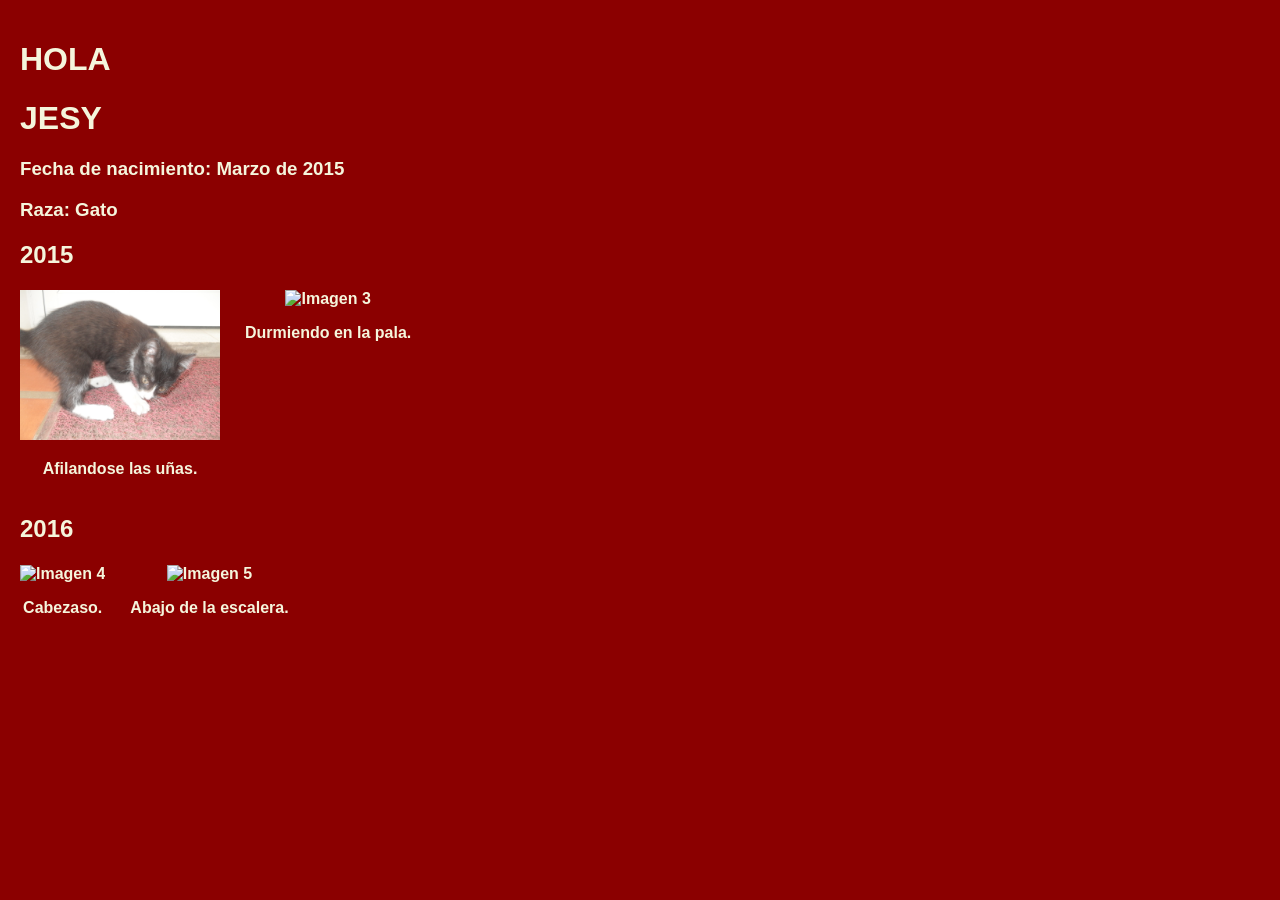
==== index.html @ 825e343a "Update index.html" ====
<!DOCTYPE html>
<html lang="es">
<head>
    <meta charset="UTF-8">
    <title>JESY</title>
    <link rel="stylesheet" href="estilo.css">

</head>

<body>
	<h1>HOLA<h1>
    <h1>JESY</h1>
	<h3>Fecha de nacimiento: Marzo de 2015<h3>
	<h3>Raza: Gato<h3>

<h2>2015<h2>
<h4><h4>
<div class="contenedor">

    <div class="elemento">
        <img src="JESY02.JPG">
        <p>Afilandose las uñas.</p>
    </div>

	<div class="elemento">
	<img src="JESY03.jpg" alt="Imagen 3">
	<p>Durmiendo en la pala.</p>
	</div>
</div>

<h2>2016<h2>
<h4><h4>
	<div class="contenedor01">

    <div class="elemento">
        <img src="JESY04.jpg" alt="Imagen 4">
        <p>Cabezaso.</p>
    </div>

	<div class="elemento">
	<img src="JESY05.jpg" alt="Imagen 5">
	<p>Abajo de la escalera.</p>
	</div>
</div>
---- estilo.css ----
body {
    font-family: Georgia, sans-serif;
    margin: 0;
    padding: 20px;
    color: beige;
    background-color: darkred;
}

.contenedor {
    display: flex;
    gap: 25px;
}

.elemento {
    text-align: center;
}

.elemento img {
    width: 200px;
}

.contenedor01 {
    display: flex;
    gap: 25px;
}

.elemento {
    text-align: center;
}

.elemento img {
    width: 200px;
}
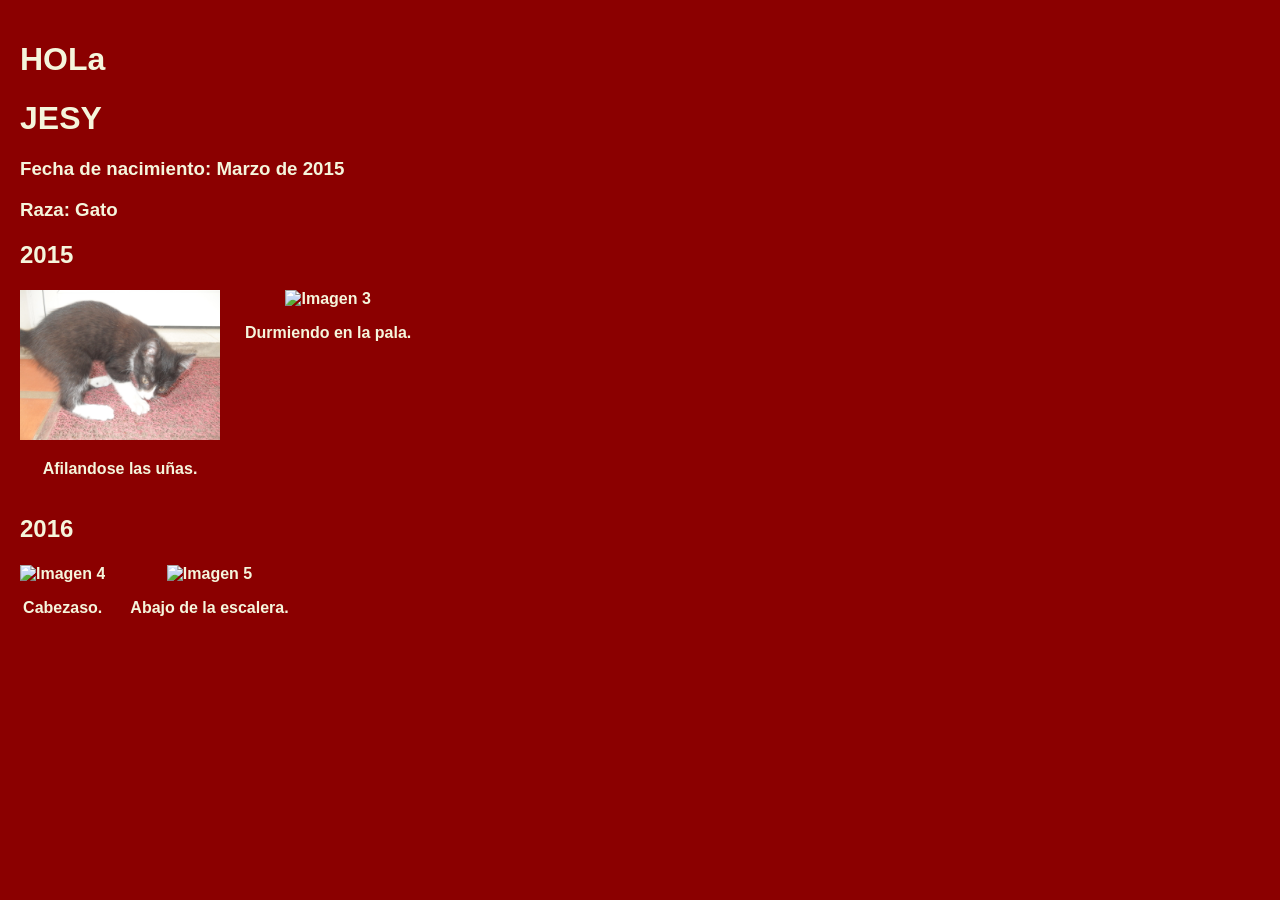
==== commit 07222203: "Update index6.html" ====
--- a/index.html
+++ b/index.html
@@ -8,7 +8,7 @@
 </head>
 
 <body>
-	<h1>HOLA<h1>
+	<h1>HOLa<h1>
     <h1>JESY</h1>
 	<h3>Fecha de nacimiento: Marzo de 2015<h3>
 	<h3>Raza: Gato<h3>
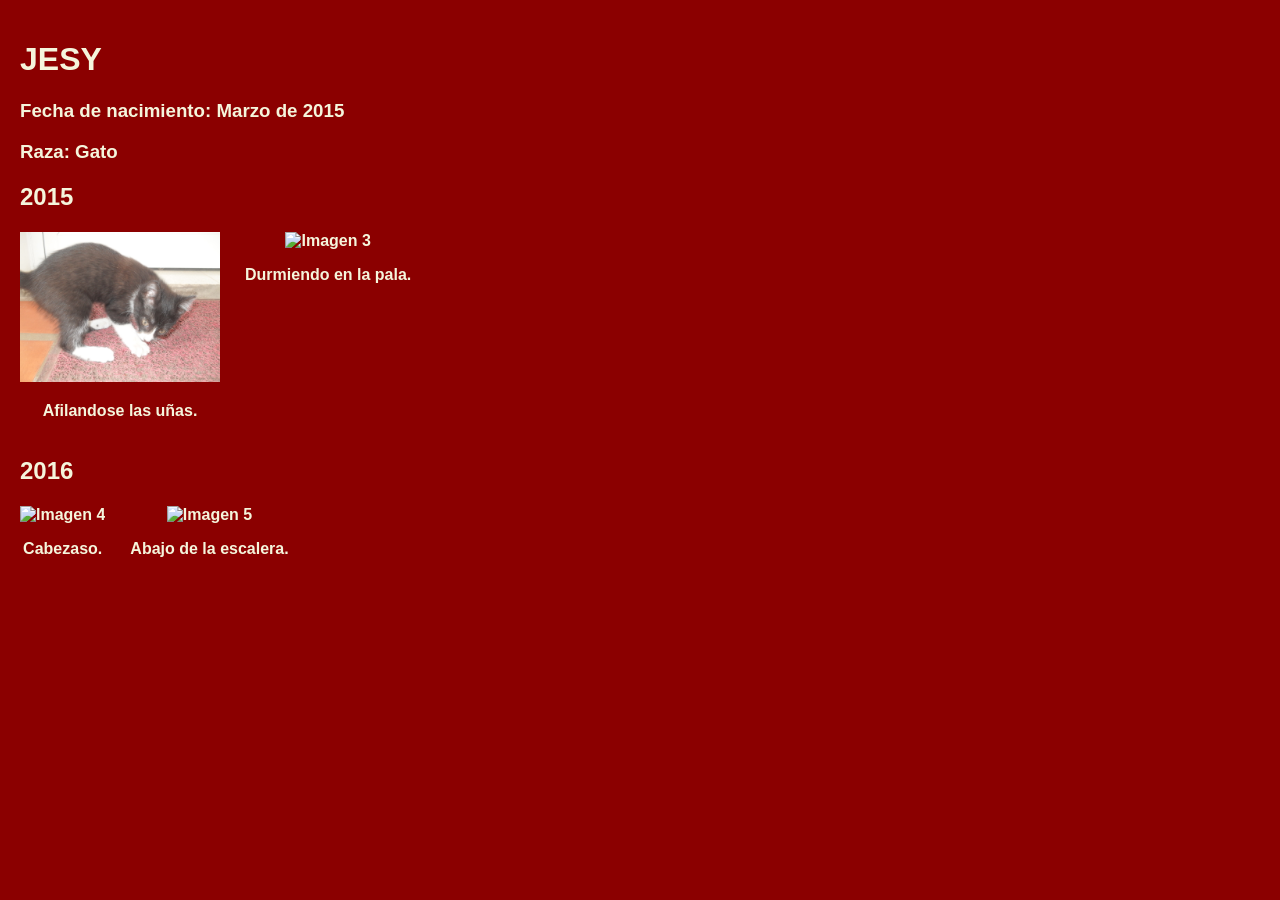
==== commit 086e8390: "Update index2.html" ====
--- a/index.html
+++ b/index.html
@@ -8,7 +8,6 @@
 </head>
 
 <body>
-	<h1>HOLa<h1>
     <h1>JESY</h1>
 	<h3>Fecha de nacimiento: Marzo de 2015<h3>
 	<h3>Raza: Gato<h3>
@@ -18,7 +17,7 @@
 <div class="contenedor">
 
     <div class="elemento">
-        <img src="JESY02.JPG">
+        <img src="JESY02.JPG" alt="Imagen 2">
         <p>Afilandose las uñas.</p>
     </div>
 
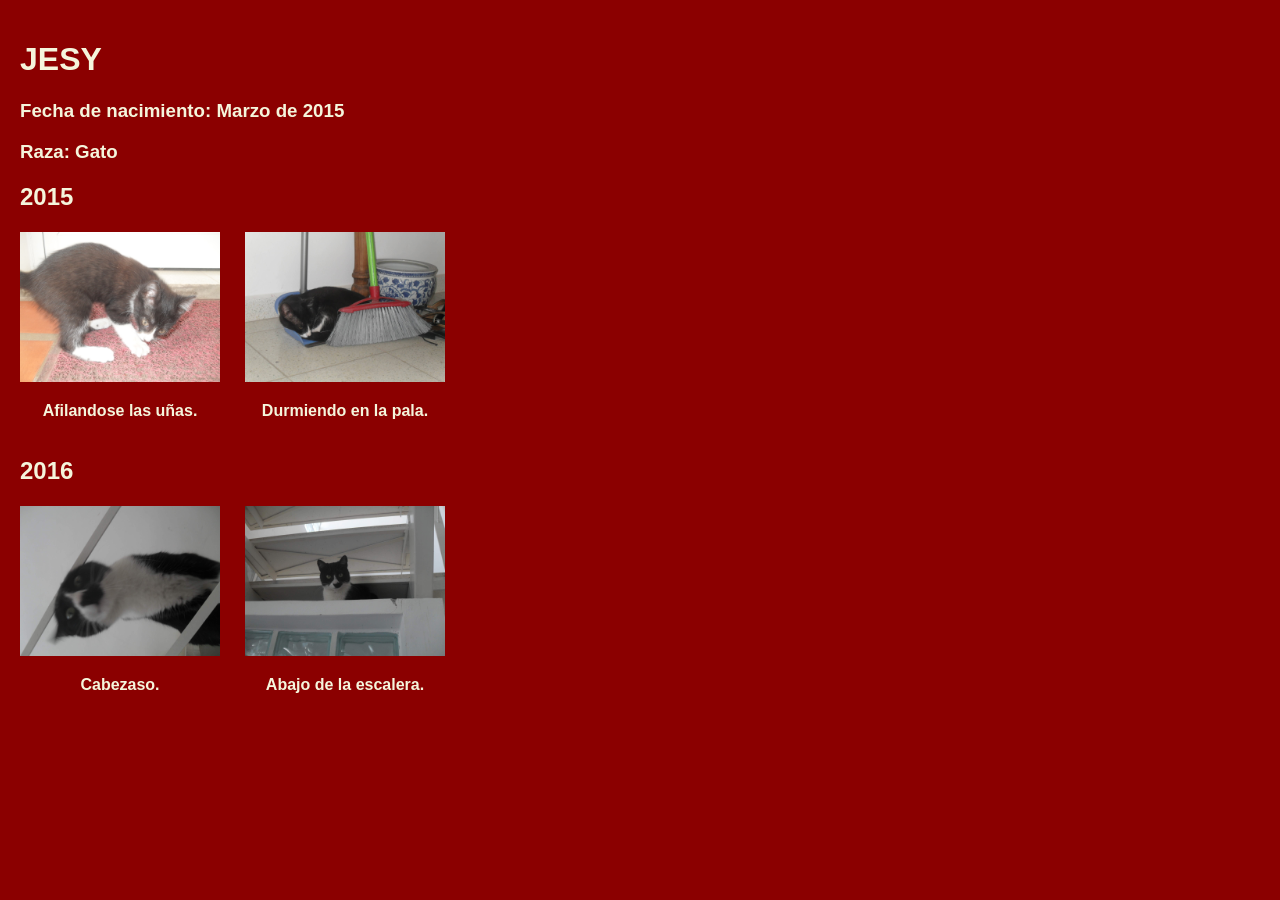
==== commit 7c5aaf12: "Update index.html OG" ====
--- a/index.html
+++ b/index.html
@@ -22,7 +22,7 @@
     </div>
 
 	<div class="elemento">
-	<img src="JESY03.jpg" alt="Imagen 3">
+	<img src="JESY03.JPG" alt="Imagen 3">
 	<p>Durmiendo en la pala.</p>
 	</div>
 </div>
@@ -32,12 +32,12 @@
 	<div class="contenedor01">
 
     <div class="elemento">
-        <img src="JESY04.jpg" alt="Imagen 4">
+        <img src="JESY04.JPG" alt="Imagen 4">
         <p>Cabezaso.</p>
     </div>
 
 	<div class="elemento">
-	<img src="JESY05.jpg" alt="Imagen 5">
+	<img src="JESY05.JPG" alt="Imagen 5">
 	<p>Abajo de la escalera.</p>
 	</div>
 </div>
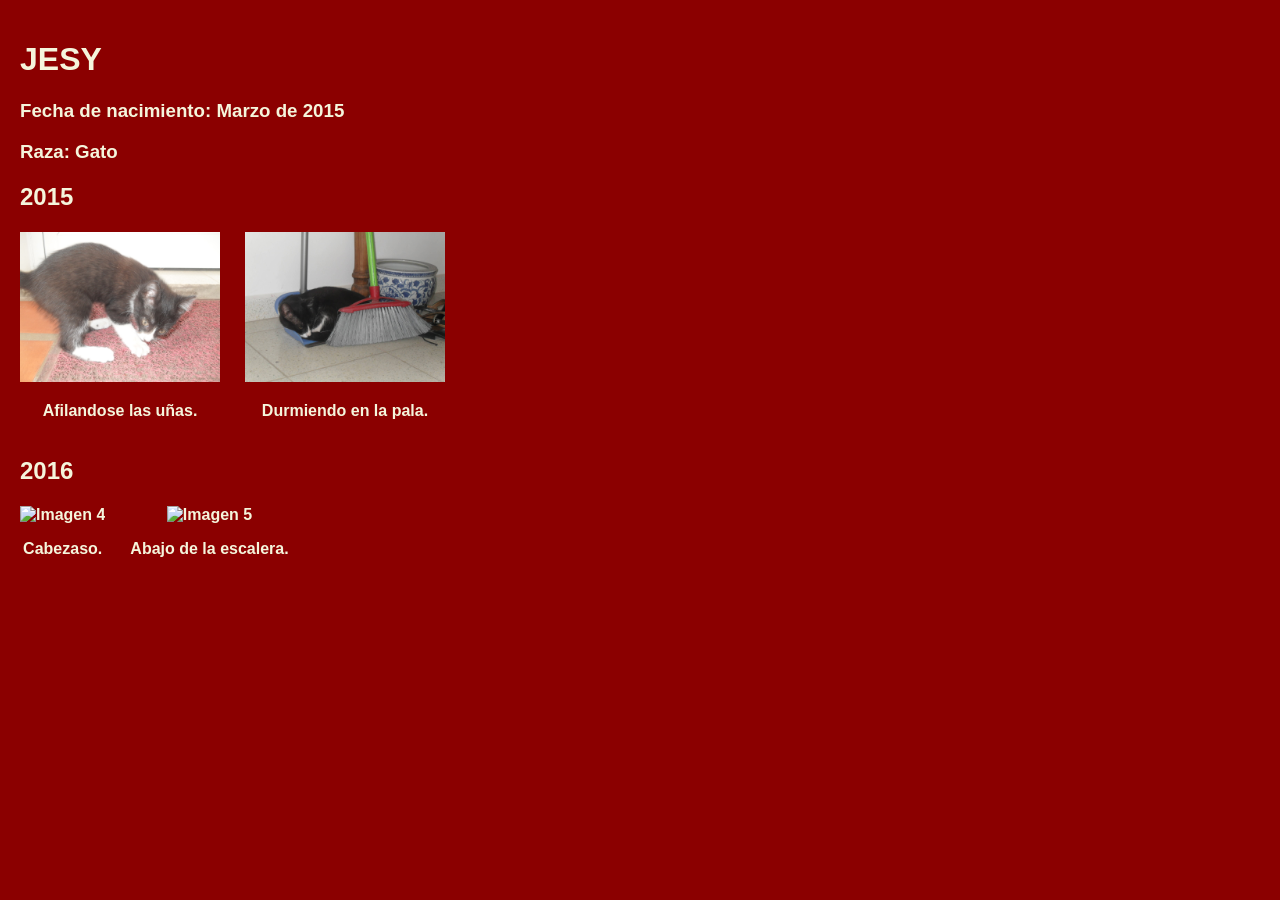
==== commit 14d8cf46: "Update index.html" ====
--- a/index.html
+++ b/index.html
@@ -17,7 +17,7 @@
 <div class="contenedor">
 
     <div class="elemento">
-        <img src="JESY02.JPG" alt="Imagen 2">
+        <img src="JESY02.JPG">
         <p>Afilandose las uñas.</p>
     </div>
 
@@ -32,12 +32,12 @@
 	<div class="contenedor01">
 
     <div class="elemento">
-        <img src="JESY04.JPG" alt="Imagen 4">
+        <img src="JESY04.jpg" alt="Imagen 4">
         <p>Cabezaso.</p>
     </div>
 
 	<div class="elemento">
-	<img src="JESY05.JPG" alt="Imagen 5">
+	<img src="JESY05.jpg" alt="Imagen 5">
 	<p>Abajo de la escalera.</p>
 	</div>
 </div>
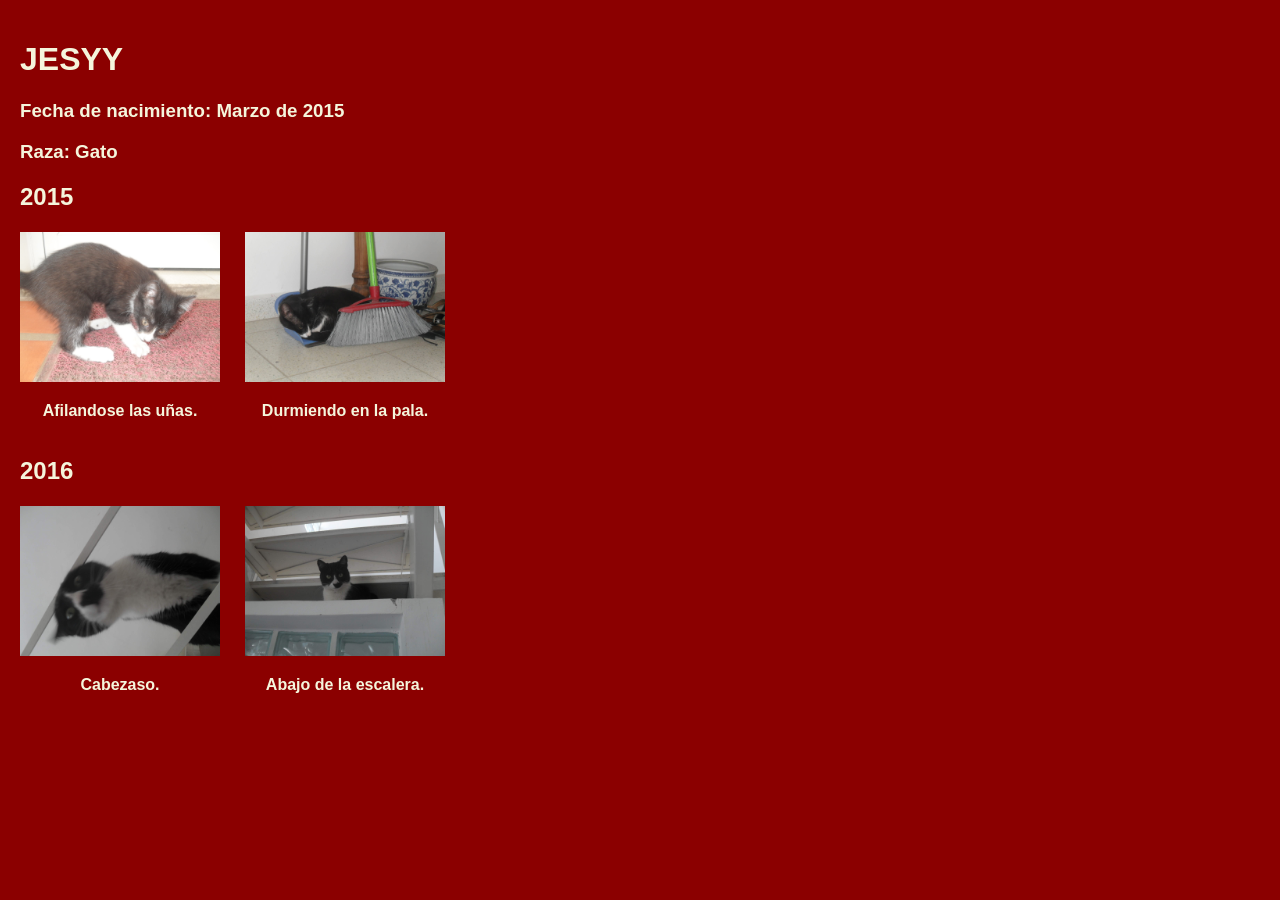
==== commit 0a7cd2a3: "Update index.html OG2" ====
--- a/index.html
+++ b/index.html
@@ -8,7 +8,7 @@
 </head>
 
 <body>
-    <h1>JESY</h1>
+    <h1>JESYY</h1>
 	<h3>Fecha de nacimiento: Marzo de 2015<h3>
 	<h3>Raza: Gato<h3>
 
@@ -17,7 +17,7 @@
 <div class="contenedor">
 
     <div class="elemento">
-        <img src="JESY02.JPG">
+        <img src="JESY02.JPG" alt="Imagen 2">
         <p>Afilandose las uñas.</p>
     </div>
 
@@ -32,12 +32,12 @@
 	<div class="contenedor01">
 
     <div class="elemento">
-        <img src="JESY04.jpg" alt="Imagen 4">
+        <img src="JESY04.JPG" alt="Imagen 4">
         <p>Cabezaso.</p>
     </div>
 
 	<div class="elemento">
-	<img src="JESY05.jpg" alt="Imagen 5">
+	<img src="JESY05.JPG" alt="Imagen 5">
 	<p>Abajo de la escalera.</p>
 	</div>
 </div>
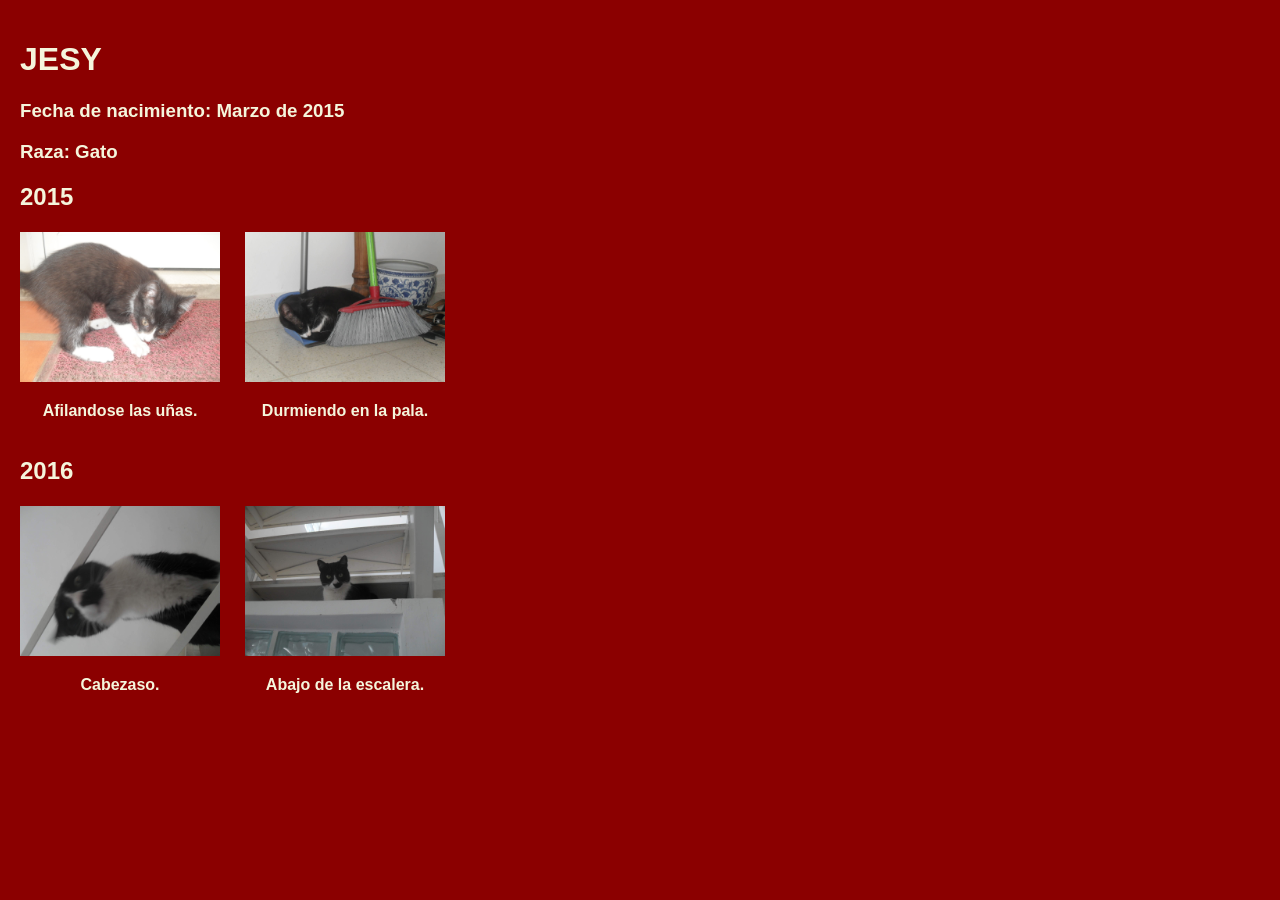
==== commit fc9ec098: "Update index OG" ====
--- a/index.html
+++ b/index.html
@@ -8,7 +8,7 @@
 </head>
 
 <body>
-    <h1>JESYY</h1>
+    <h1>JESY</h1>
 	<h3>Fecha de nacimiento: Marzo de 2015<h3>
 	<h3>Raza: Gato<h3>
 
